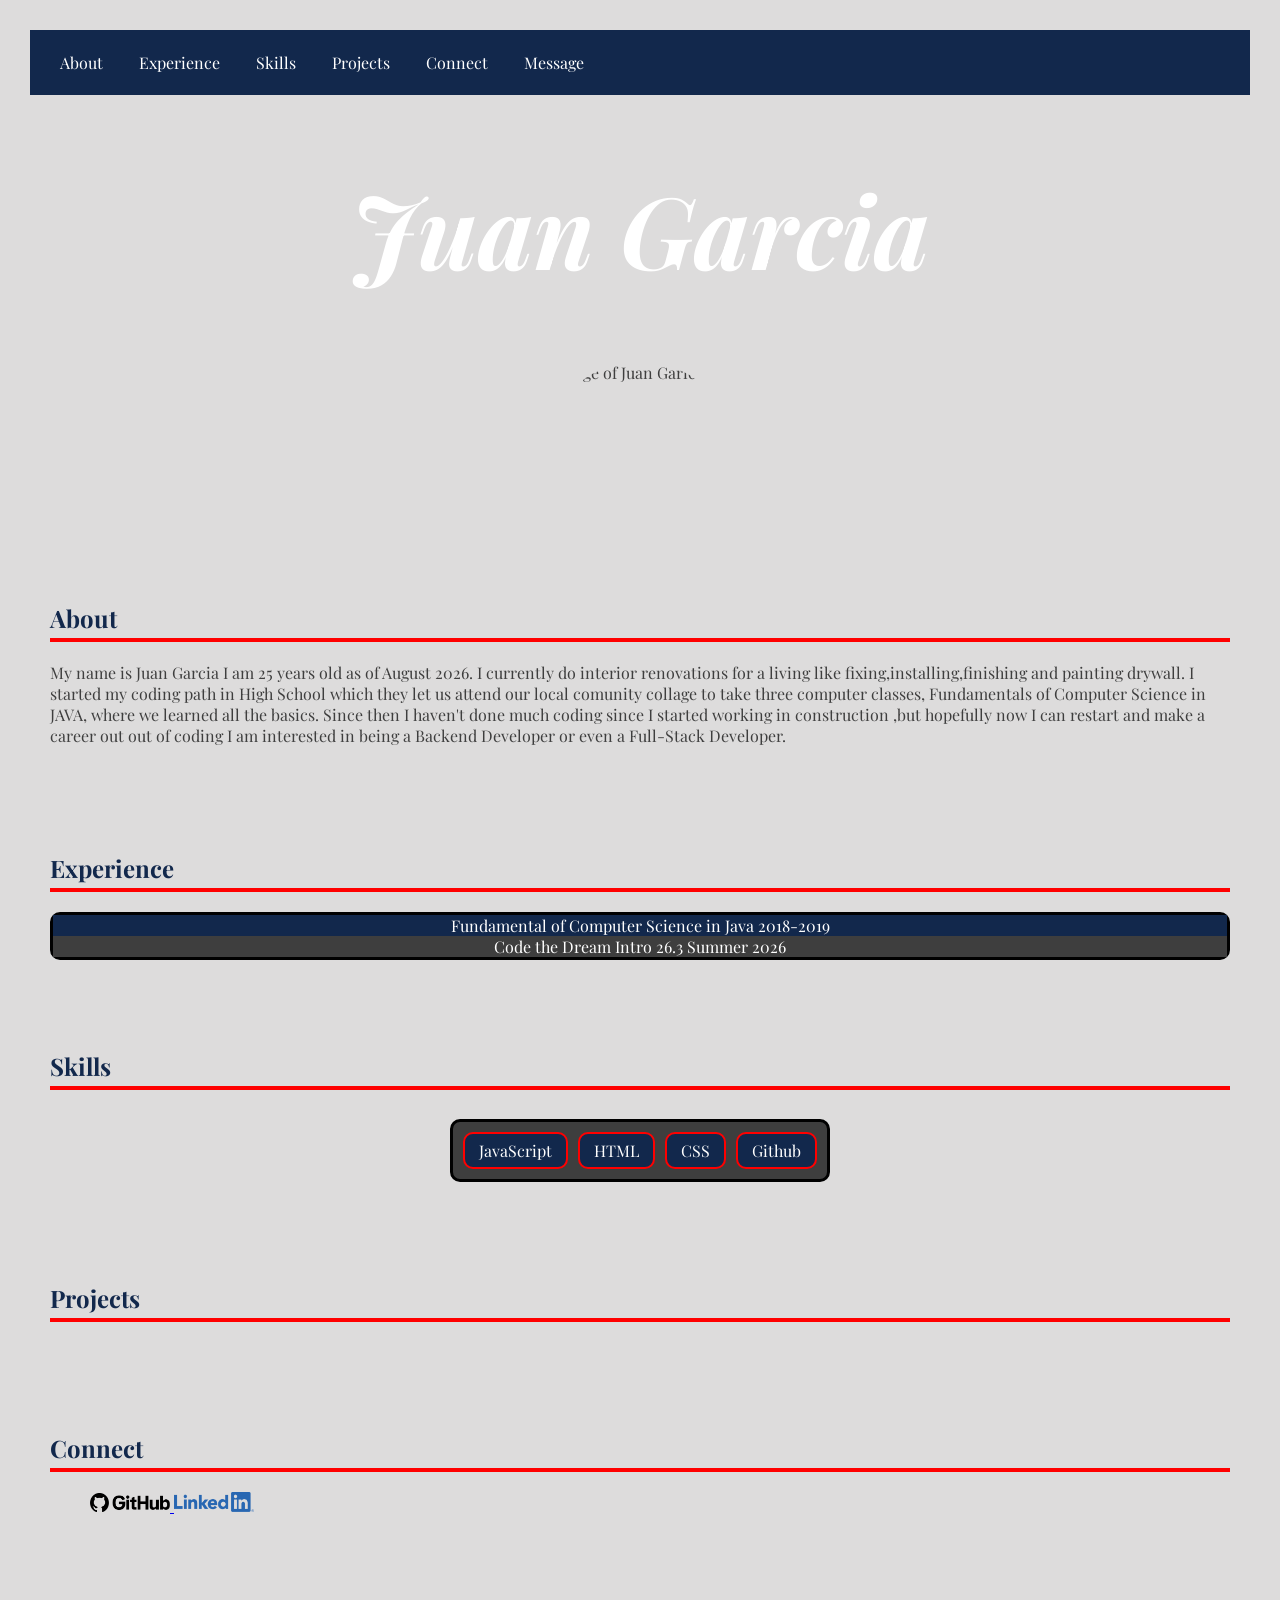
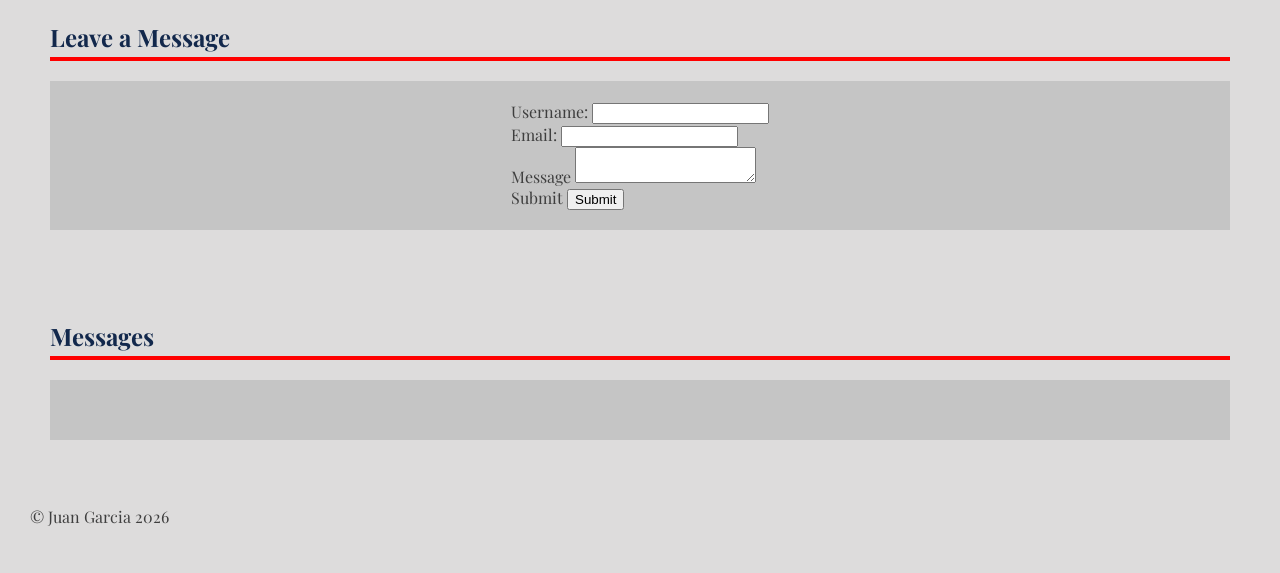
==== index.html @ 41921b13 "Lessson 8 Added Messages Section" ====
<!DOCTYPE html>
<html lang="en-US">
    <head>
        <title>Juan Garcia's Portfolio</title>
        <meta name="viewport" content="width=device-width, initial-scale=1.0">
        <meta charset="UTF-8">
        <meta name="author" content="Juan Garcia">
        <meta name="description" content="Juan Garcia's Portfolio">
        <meta name="keywords" content="HTML,CSS,JavaScript,Front End Development">
        <!-- <meta http-equiv="refresh" content="30"> -->
        <link rel="preconnect" href="https://fonts.googleapis.com">
        <link rel="preconnect" href="https://fonts.gstatic.com" crossorigin>
        <link href="https://fonts.googleapis.com/css2?family=Playfair+Display:ital,wght@0,400..900;1,400..900&display=swap" rel="stylesheet">
        <link rel="stylesheet" href="css/index.css">
    </head>
    <body class="playfair-display-regular">
         <nav>
        <a href="#about">About</a>
        <a href="#experience">Experience</a>
        <a href="#skills">Skills</a>
        <a href="#projects">Projects</a>
        <a href="#connect">Connect</a>
        <a href="#message">Message</a>
        </nav>
        <h1>Juan Garcia</h1>
        <div>
            <img src="assets/images/IMG_2686.HEIC" alt="Image of Juan Garica" width="200" height="200">
        </div>
    <section id="about">
        <h2>About</h2>
        <p>My name is Juan Garcia I am 25 years old as of August 2026. I currently do interior renovations for a living like fixing,installing,finishing and painting drywall.
            I started my coding path in High School which they let us attend our local comunity collage to take three computer classes, Fundamentals of Computer Science in JAVA,
            where we learned all the basics. Since then I haven't done much coding since I started working in construction ,but hopefully now I can restart and make a career out
            out of coding I am interested in being a Backend Developer or even a Full-Stack Developer.  </p>
    </section>
    <section id="experience">
        <h2>Experience</h2>
        <div class="container">
            <div class="block" id="box1">
                Fundamental of Computer Science in Java 2018-2019
            </div>
            <div class="block" id="box2">
                Code the Dream Intro 26.3 Summer 2026
            </div>
        </div>
    </section>
    <section id="skills">
        <h2>Skills</h2>
        <div>
            <ul class="skills"></ul>
        </div> 
    </section>
    
    <section id="Projects">
        <h2>Projects</h2>
        <ul></ul>
    </section>
    <section id="connect">
        <h2>Connect</h2>
        <ul>
            <a class="" href="https://github.com/jgarc132">
                <img src="assets/icons/githhub/PNG/GitHub_Lockup_Black.png" alt="GitHub" width="80px" >
            </a>
            <a href="https://www.linkedin.com/in/juan-garcia-9188773b9/">
                <img src="assets/icons/linkedin/linkedin-logo/LI-Logo.png" alt="Linkedin" width="80px">
            </a>
        </ul>
    </section>
    <section id="message">
        <h2>Leave a Message</h2>
        <div class="messageSection">
        <form name="leave_message">
            <label>Username:
                <input type="text" name="usersName" required="true"/><br />
            </label>
            <label>Email:
                <input type="email" name="usersEmail" required="true"/><br />
            </label>
            <label>Message
                <textarea name="usersMessage" required="true"></textarea><br />
            </label>
            <label>Submit
                <button type="submit">Submit</button>
            </label>
        </form>
        </div>
    </section>
    <section id="messages">
        <h2>Messages</h2>
        <ul></ul>
    </section>
    <footer></footer>
    <script src="js/index.js"></script>
    </body>
</html>
---- css/index.css ----
body {
  background-color: #dddcdc;
  color: #3e3e3e;
  margin: 10px;
  padding: 20px;
}
.playfair-display-regular {
  font-family: "Playfair Display", serif;
  font-optical-sizing: auto;
  font-weight: 400;
  font-style: normal;
}

div{
    display:flex;
    justify-content: center;
}
div img {
    border-radius: 50%;
}

h1 {
    
    color: #FFFFFF;
  font-size: 100px;
  font-family: "Playfair Display",serif;
  font-style: italic;
  font-weight: 700;
  font-variant: typeface desinger;
  text-align: center;
  text-shadow: #5aa528;
}
 
h2 {
  color: #12284C;
  border-bottom: 4px solid #FF0000;
  padding-bottom: 4px;
}
.container{
    display: flex;
    flex-direction: column;
    border: 3px solid black;
    border-radius: 10px;
}
.box{
    width:200px;
    height:200px;
    font-size: 10px;
    text-align: center;
}
#box1{
    background-color: #12284C;
    color:#FFFFFF;
}
#box2{
    background-color: #3e3e3e;
    color:#FFFFFF;
}
section {
  padding: 20px;
  margin-bottom: 30px;
}
.skills{
  display:flex;
  flex-wrap: wrap;
  border: 3px solid black;
  background-color: #3e3e3e;
  border-radius: 10px;
  list-style: none;
  padding: 10px;
  margin: 10px;
  gap: 10px;
}
.skills-list{
  background-color: #12284C;
  color: #FFFFFF;
  border: 2px solid #FF0000;
  padding: 6px 14px;
  border-radius: 10px;
  
}

nav {
  display: flex;
  gap: 16px;
  padding: 12px 20px;
  background-color: #12284C;
  position: sticky;
  top: 0;
  z-index: 100;
}
nav a { 
    color: #FFFFFF; 
    text-decoration: none; 
    padding:10px;
}
#Connect ul {
  display: flex;
  gap: 20px;
  list-style: none;
  padding: 0;
}

#removeButton{
  background-color: #FF0000;
  border-radius: 15px;
  padding: 10px;
  cursor: pointer;
  border-color: black;
  color: white;
}
.messageSection{
  background-color: #c5c5c5;
  padding: 20px;;
}
#messages ul{
  display: flex;
  padding: 30px;
  flex-direction: column;
  flex-wrap: wrap;
  justify-content: space-evenly;
  background-color: #c5c5c5;
  color: #FFFFFF;
}
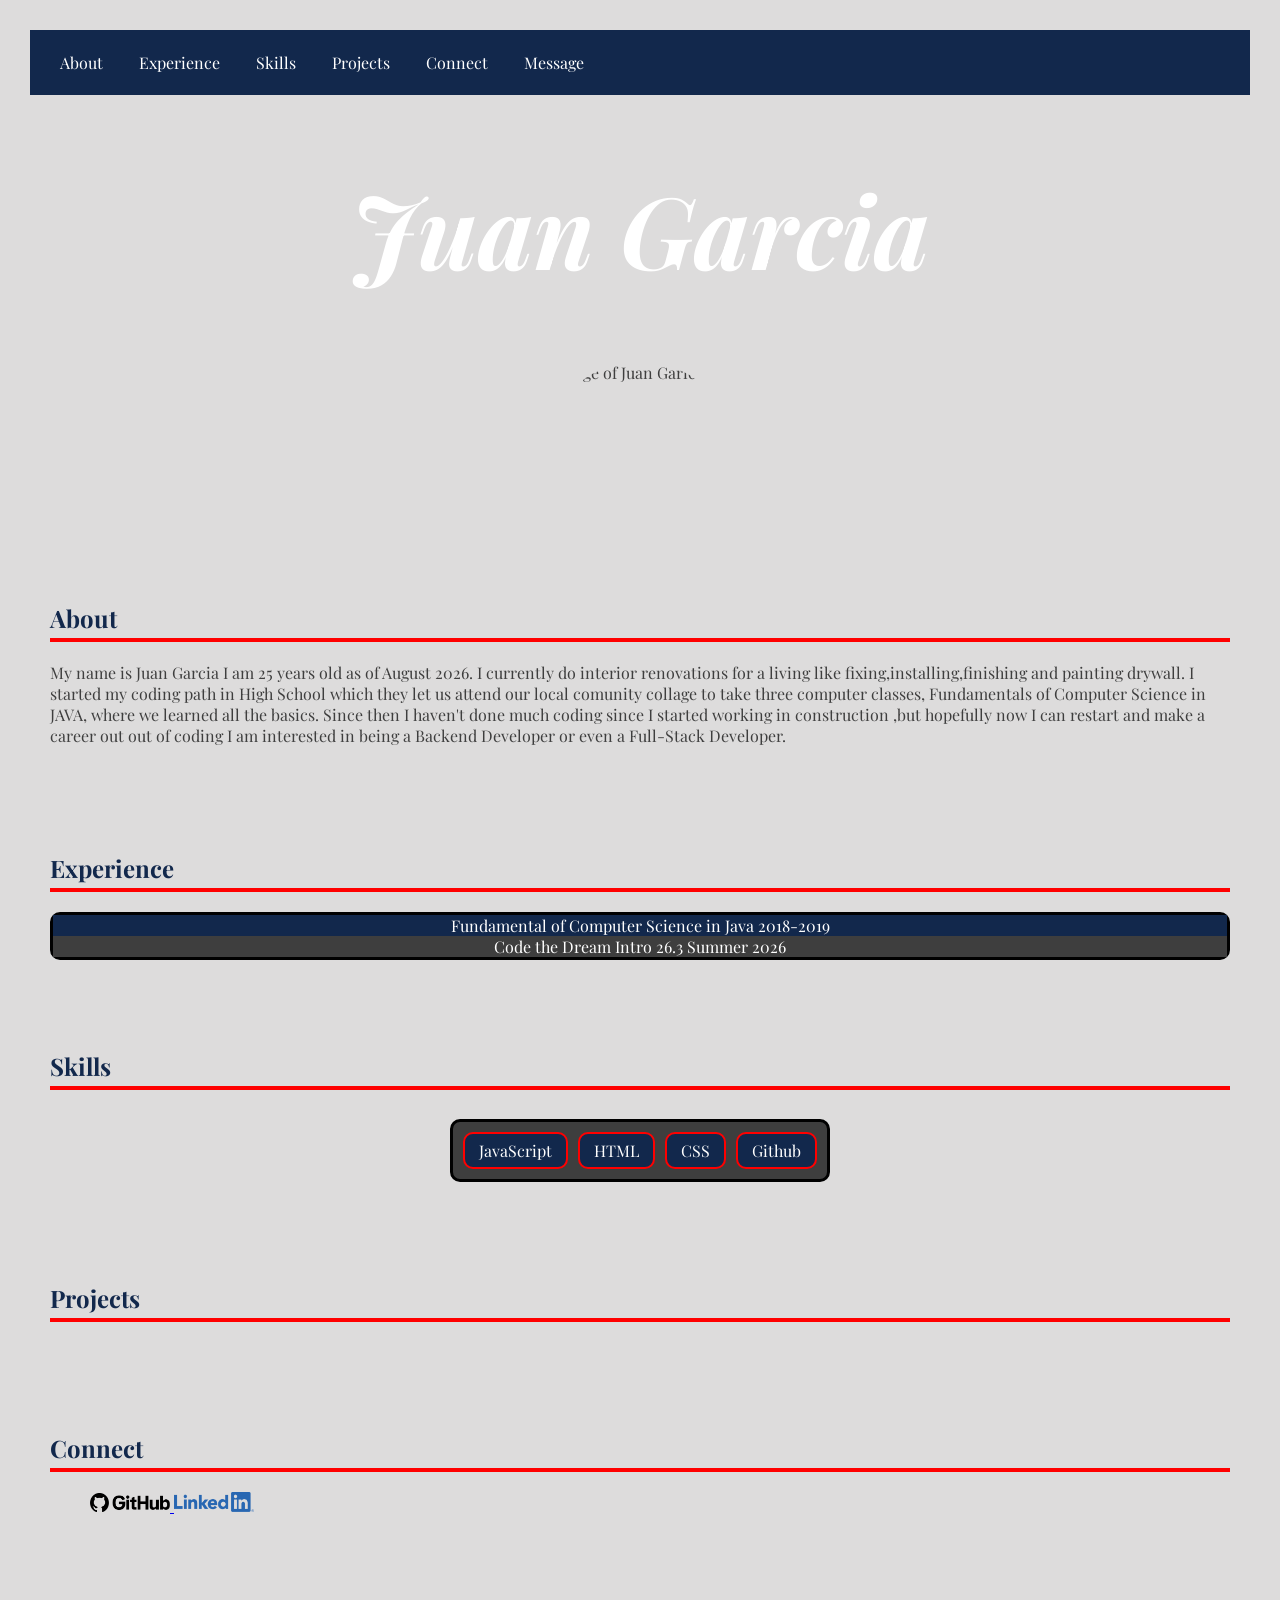
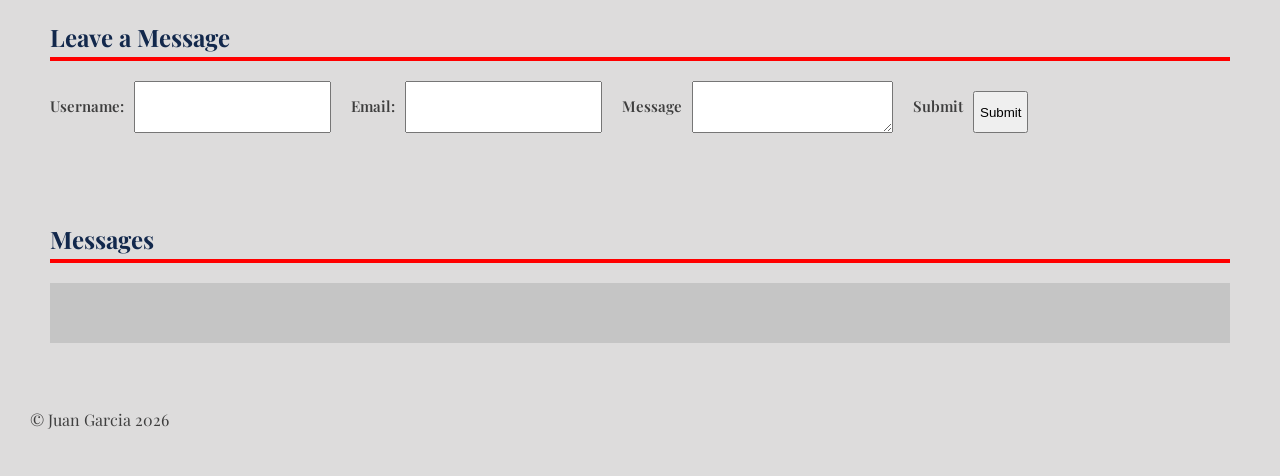
==== commit 58a3b6ec: "AI review fix" ====
--- a/index.html
+++ b/index.html
@@ -68,22 +68,19 @@
     </section>
     <section id="message">
         <h2>Leave a Message</h2>
-        <div class="messageSection">
         <form name="leave_message">
-            <label>Username:
+            <label>Username:</label>
                 <input type="text" name="usersName" required="true"/><br />
-            </label>
-            <label>Email:
+            
+            <label>Email:</label>
                 <input type="email" name="usersEmail" required="true"/><br />
-            </label>
-            <label>Message
+            
+            <label>Message</label>
                 <textarea name="usersMessage" required="true"></textarea><br />
-            </label>
-            <label>Submit
-                <button type="submit">Submit</button>
-            </label>
+            
+            <label>Submit</label>
+                <button class="submitButton" type="submit">Submit</button>
         </form>
-        </div>
     </section>
     <section id="messages">
         <h2>Messages</h2>
--- a/css/index.css
+++ b/css/index.css
@@ -101,7 +101,13 @@
   list-style: none;
   padding: 0;
 }
-
+input:focus{
+  background-color: azure;
+}
+label{
+  display: block;
+  margin-top: 1em;
+}
 #removeButton{
   background-color: #FF0000;
   border-radius: 15px;
@@ -109,10 +115,6 @@
   cursor: pointer;
   border-color: black;
   color: white;
-}
-.messageSection{
-  background-color: #c5c5c5;
-  padding: 20px;;
 }
 #messages ul{
   display: flex;
@@ -123,3 +125,21 @@
   background-color: #c5c5c5;
   color: #FFFFFF;
 }
+
+section form{
+  display:flex;
+  gap: 10px;
+}
+section form label{
+  font-weight:600;
+  font-size: 15px;
+}
+section form input,
+section form textarea{
+  padding: 10px 12px;
+}
+.submitButton{
+  margin-top: 10px;
+  padding:5px;
+  cursor: pointer;
+}
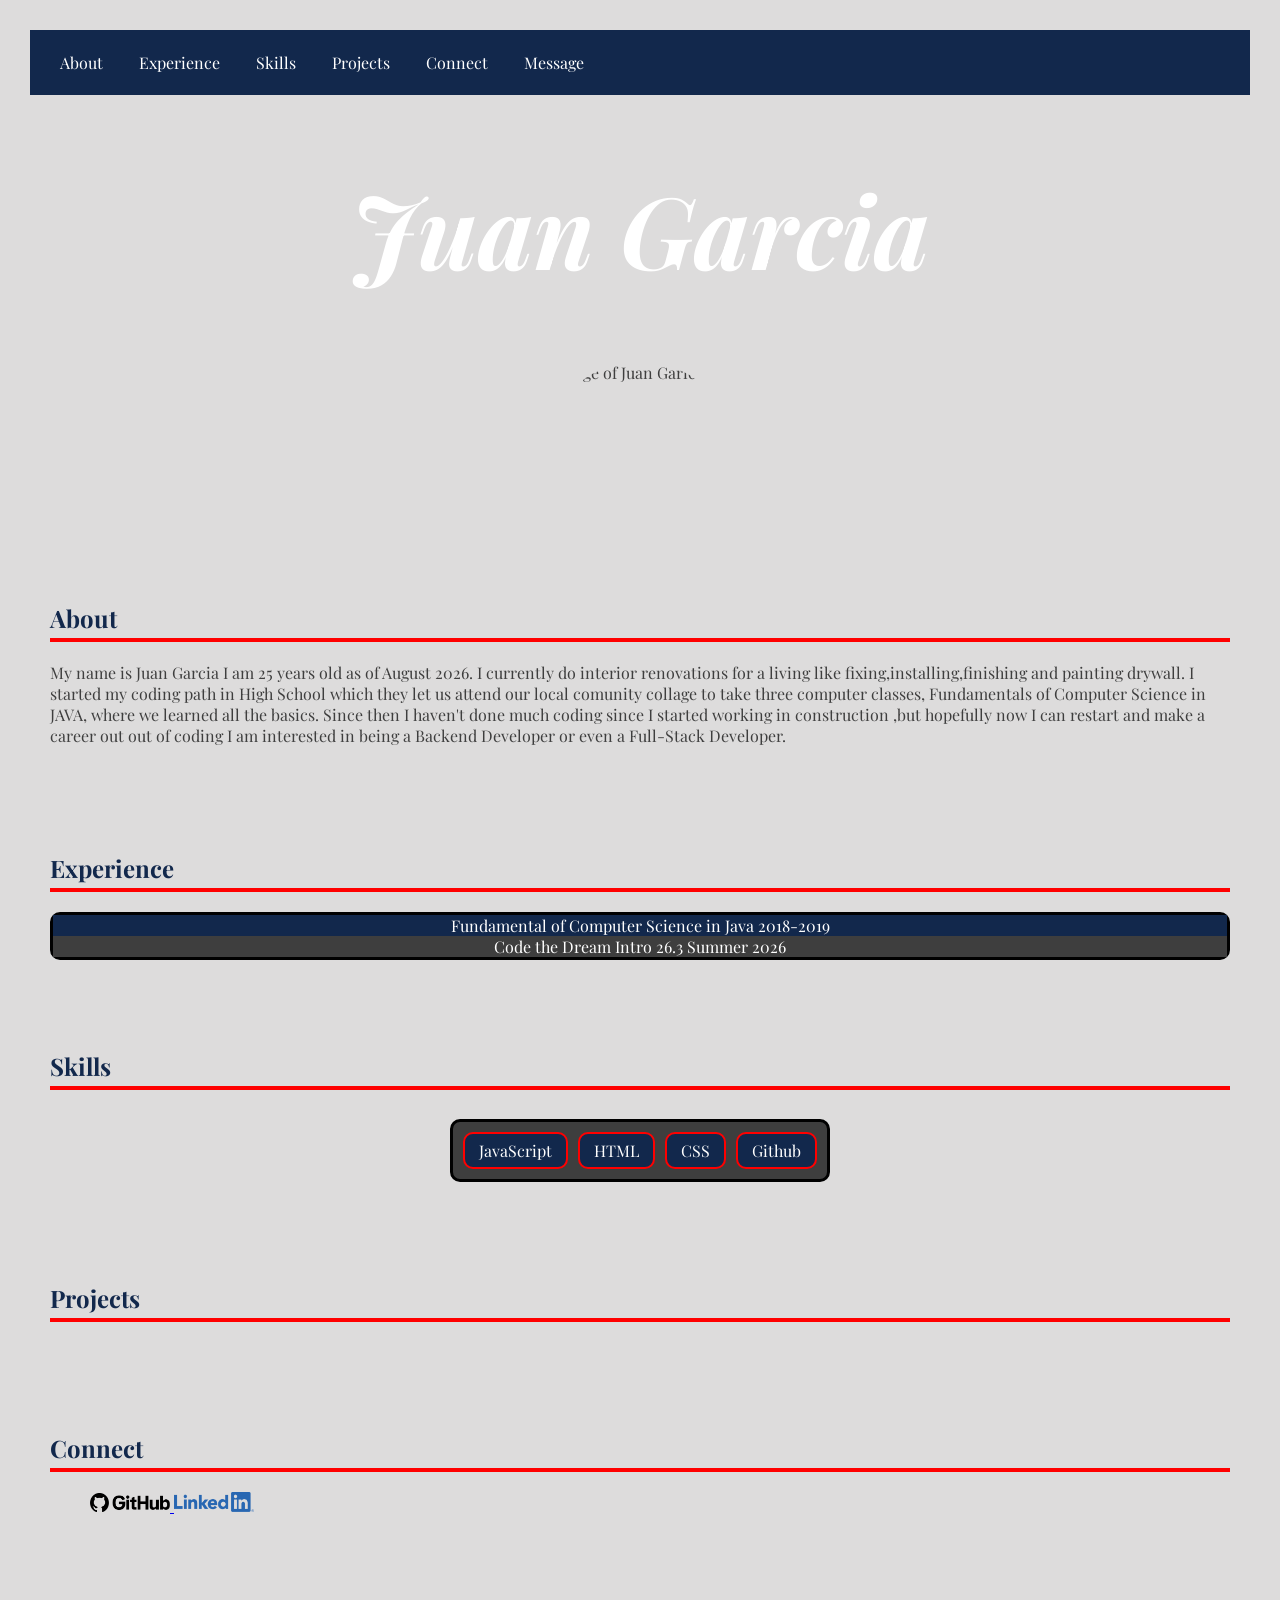
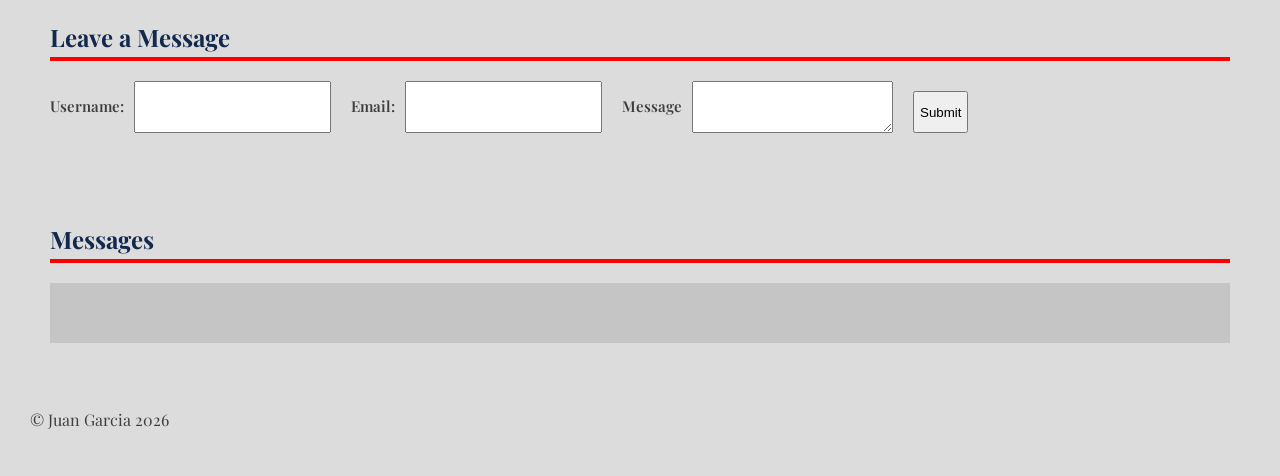
==== commit 586bb409: "AI review adding for/id on labels" ====
--- a/index.html
+++ b/index.html
@@ -20,7 +20,7 @@
         <a href="#skills">Skills</a>
         <a href="#projects">Projects</a>
         <a href="#connect">Connect</a>
-        <a href="#message">Message</a>
+        <a href="#message ">Message</a>
         </nav>
         <h1>Juan Garcia</h1>
         <div>
@@ -69,16 +69,15 @@
     <section id="message">
         <h2>Leave a Message</h2>
         <form name="leave_message">
-            <label>Username:</label>
-                <input type="text" name="usersName" required="true"/><br />
+            <label for="user-name">Username:</label>
+                <input type="text" id="user-name" name="usersName" required="true"/><br />
             
-            <label>Email:</label>
-                <input type="email" name="usersEmail" required="true"/><br />
+            <label for="user-email">Email:</label>
+                <input type="email" id="user-email" name="usersEmail" required="true"/><br />
             
-            <label>Message</label>
-                <textarea name="usersMessage" required="true"></textarea><br />
-            
-            <label>Submit</label>
+            <label for="user-message">Message</label>
+                <textarea name="usersMessage" id="user-message" required="true"></textarea><br />
+
                 <button class="submitButton" type="submit">Submit</button>
         </form>
     </section>
--- a/css/index.css
+++ b/css/index.css
@@ -108,7 +108,7 @@
   display: block;
   margin-top: 1em;
 }
-#removeButton{
+removeButton{
   background-color: #FF0000;
   border-radius: 15px;
   padding: 10px;
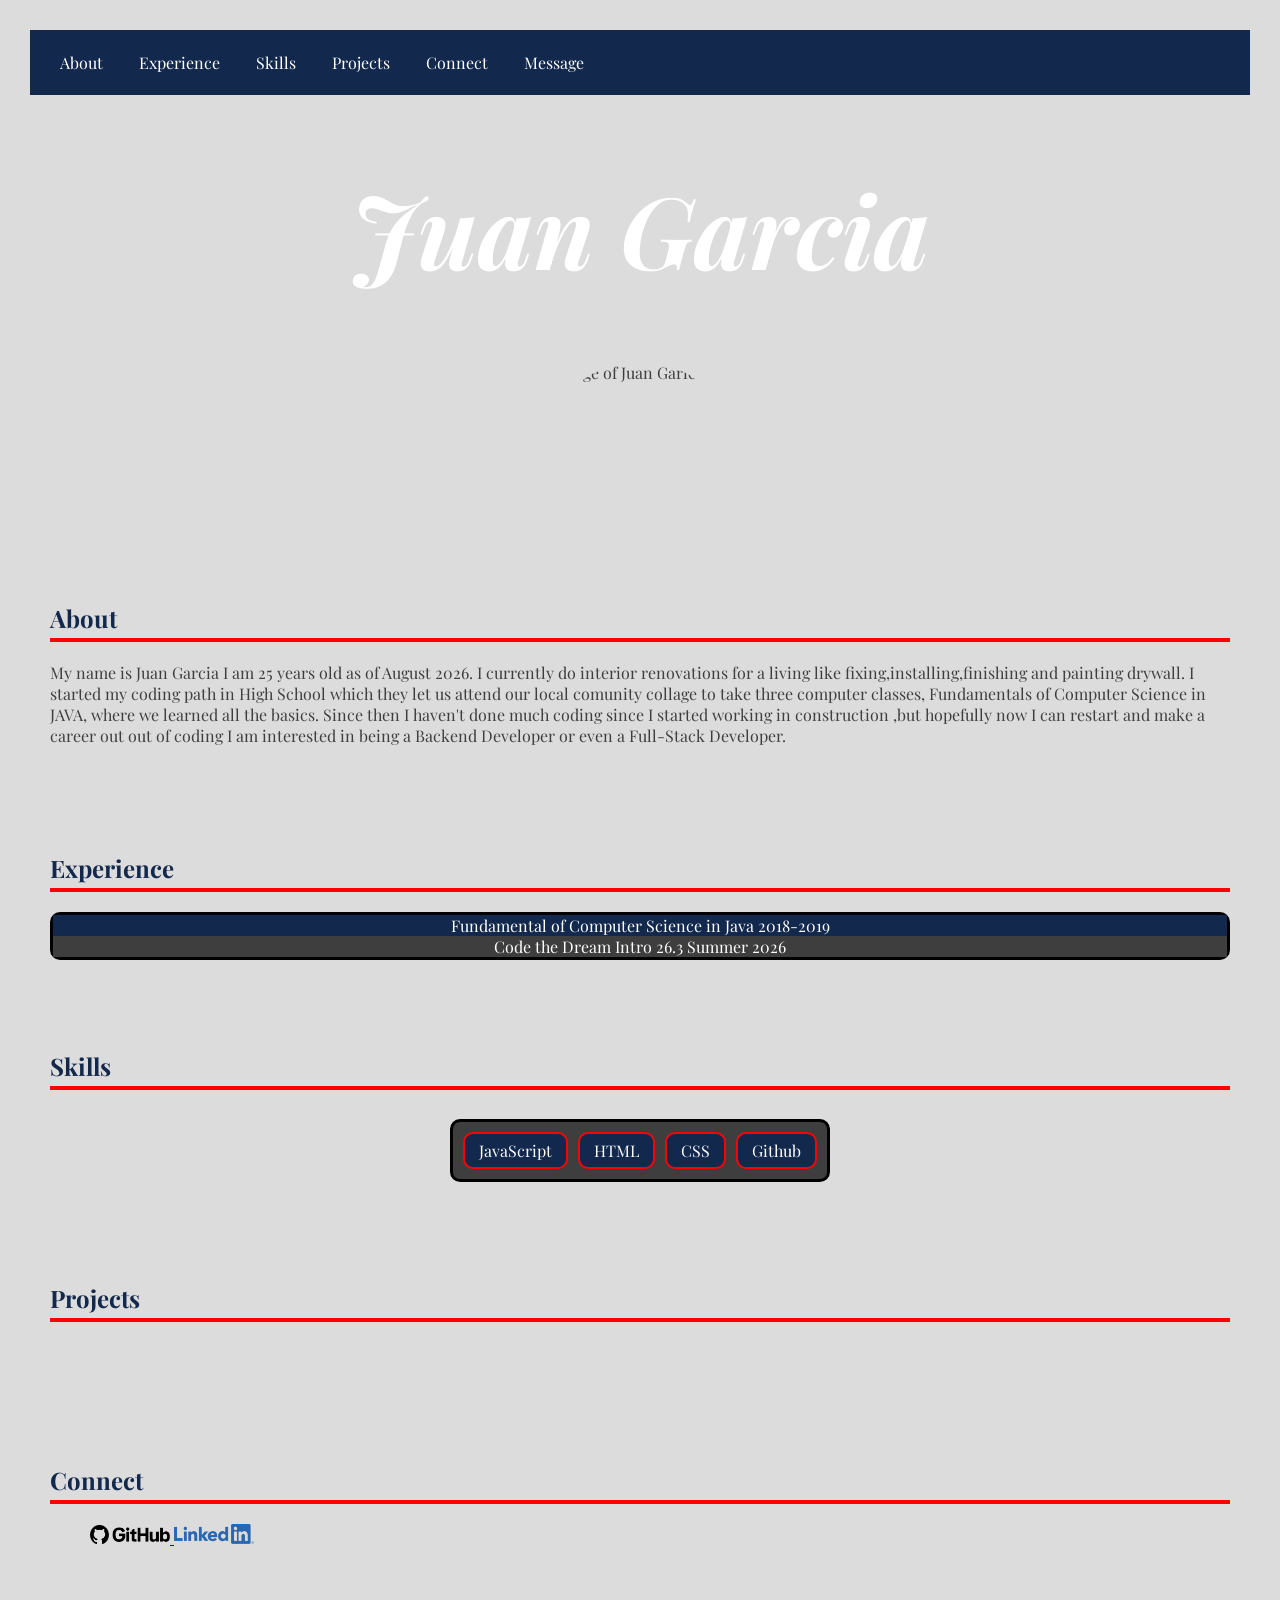
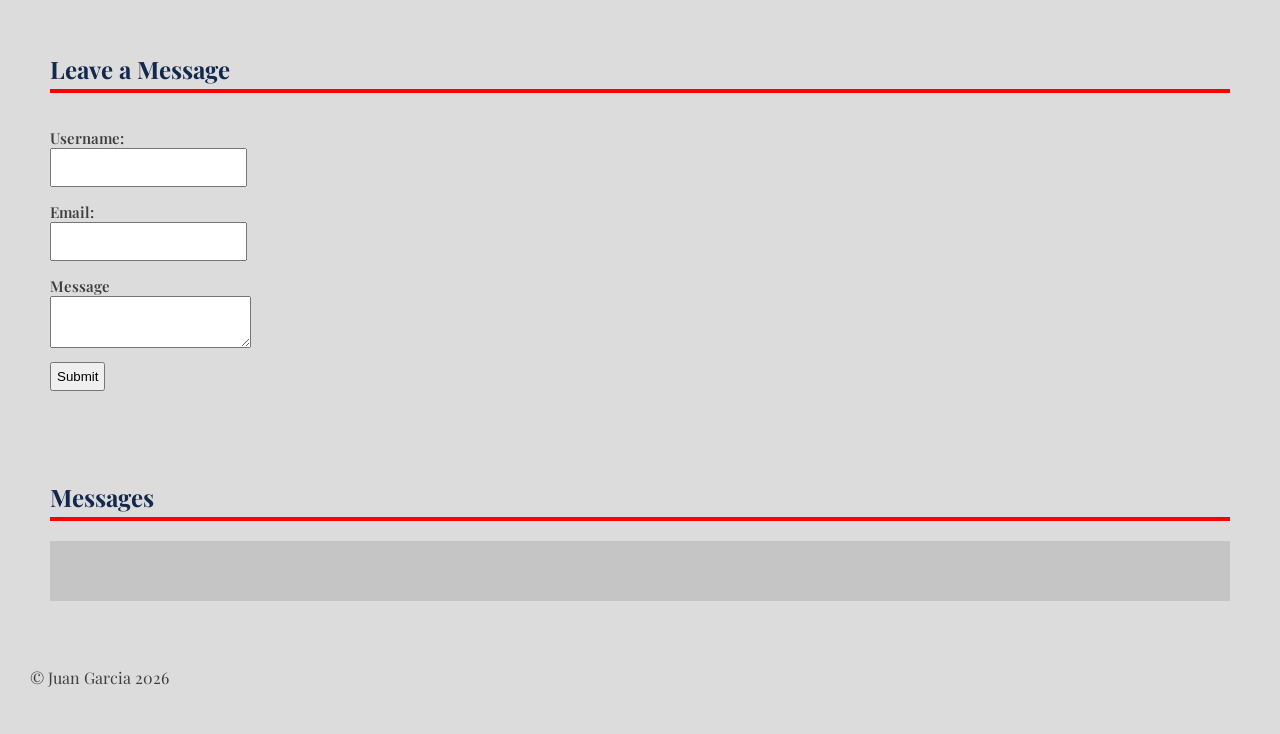
==== commit 41736f1a: "Added projects with css" ====
--- a/index.html
+++ b/index.html
@@ -20,7 +20,7 @@
         <a href="#skills">Skills</a>
         <a href="#projects">Projects</a>
         <a href="#connect">Connect</a>
-        <a href="#message ">Message</a>
+        <a href="#message">Message</a>
         </nav>
         <h1>Juan Garcia</h1>
         <div>
@@ -51,7 +51,7 @@
         </div> 
     </section>
     
-    <section id="Projects">
+    <section id="projects">
         <h2>Projects</h2>
         <ul></ul>
     </section>
--- a/css/index.css
+++ b/css/index.css
@@ -101,6 +101,10 @@
   list-style: none;
   padding: 0;
 }
+#message{
+  display: flex;
+  flex-direction: column;
+}
 input:focus{
   background-color: azure;
 }
@@ -108,7 +112,7 @@
   display: block;
   margin-top: 1em;
 }
-removeButton{
+.removeButton{
   background-color: #FF0000;
   border-radius: 15px;
   padding: 10px;
@@ -119,16 +123,11 @@
 #messages ul{
   display: flex;
   padding: 30px;
+  flex-wrap: wrap;
   flex-direction: column;
-  flex-wrap: wrap;
   justify-content: space-evenly;
   background-color: #c5c5c5;
   color: #FFFFFF;
-}
-
-section form{
-  display:flex;
-  gap: 10px;
 }
 section form label{
   font-weight:600;
@@ -143,3 +142,16 @@
   padding:5px;
   cursor: pointer;
 }
+
+#projects{
+  display: flex;
+  flex-direction: column;
+}
+#projects li{
+  background-color: #838485;
+  border-style: solid;
+  border-color: black;
+  border-radius: 15px;
+  padding: 10px;
+  color: white;
+}
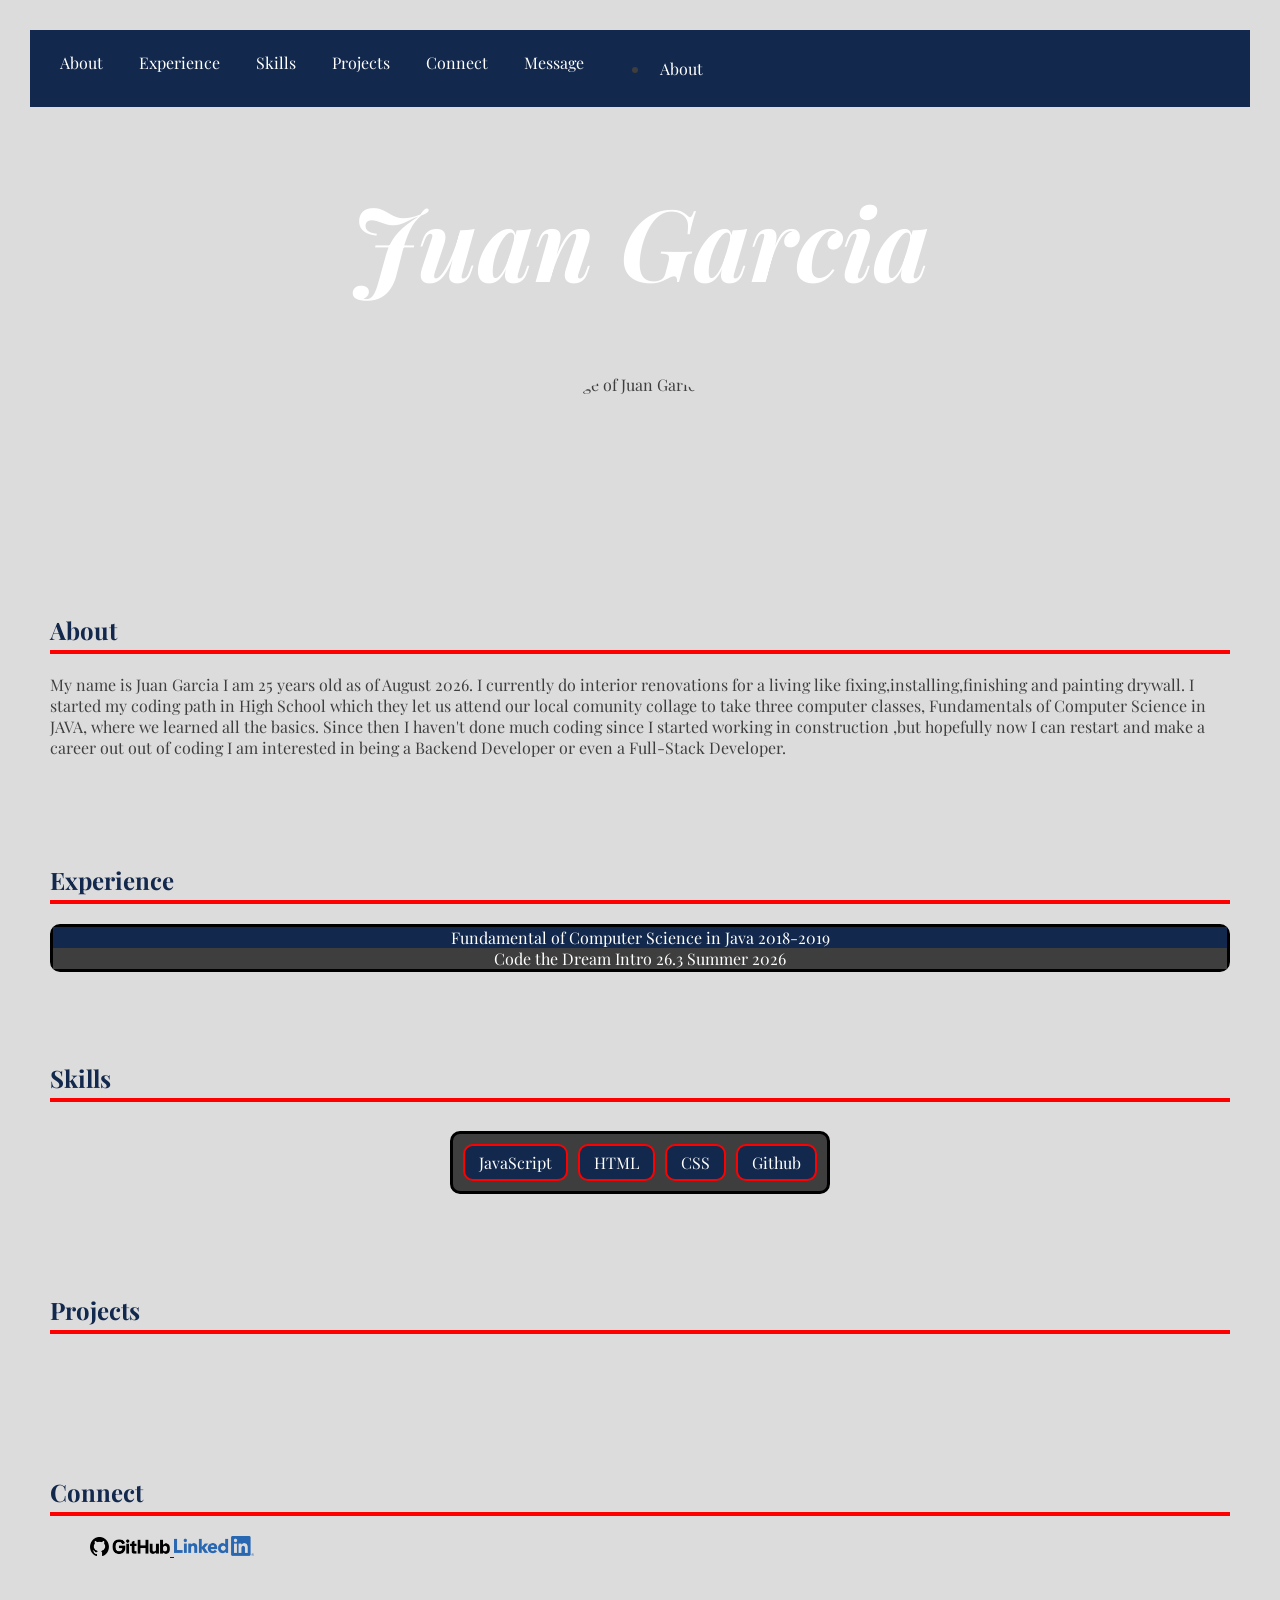
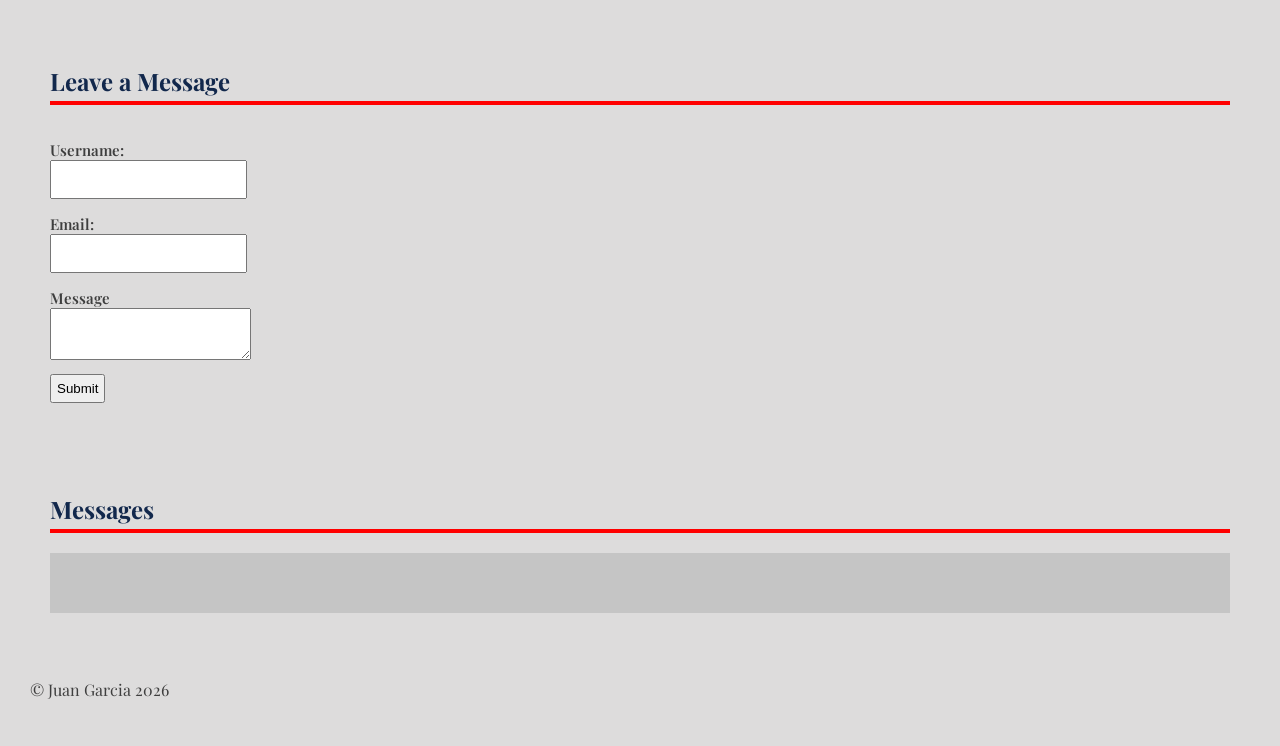
==== commit 9782cfc3: "Added open ai page" ====
--- a/index.html
+++ b/index.html
@@ -21,6 +21,9 @@
         <a href="#projects">Projects</a>
         <a href="#connect">Connect</a>
         <a href="#message">Message</a>
+        <ul>
+            <li><a href="openapi.html">About</a></li>
+        </ul>
         </nav>
         <h1>Juan Garcia</h1>
         <div>
--- a/css/index.css
+++ b/css/index.css
@@ -142,16 +142,18 @@
   padding:5px;
   cursor: pointer;
 }
-
-#projects{
-  display: flex;
-  flex-direction: column;
-}
-#projects li{
-  background-color: #838485;
-  border-style: solid;
-  border-color: black;
-  border-radius: 15px;
-  padding: 10px;
-  color: white;
+@media screen{
+  #projects{
+    display: flex;
+    flex-direction: column;
+  }
+  #projects li{
+    
+    background-color: #838485;
+    border-style: solid;
+    border-color: black;
+    border-radius: 15px;
+    padding: 10px;
+    color: white;
+  }
 }
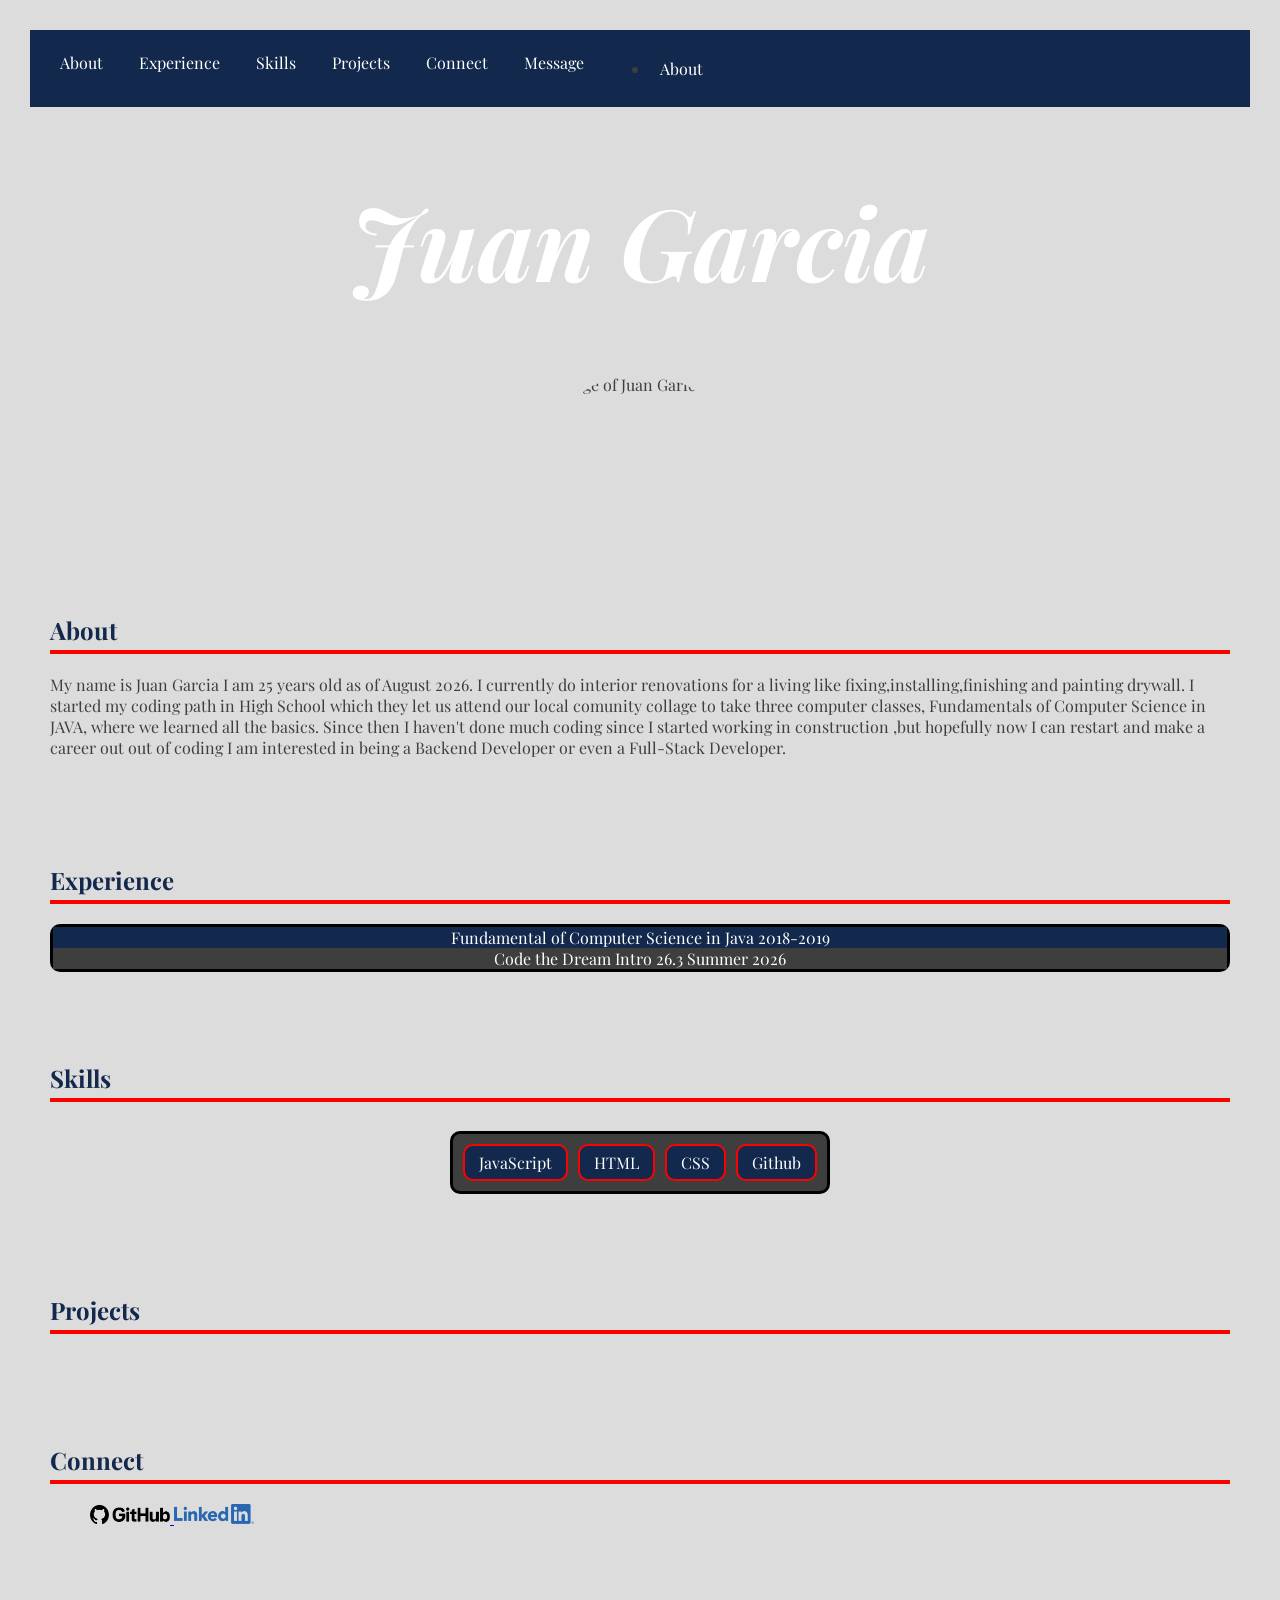
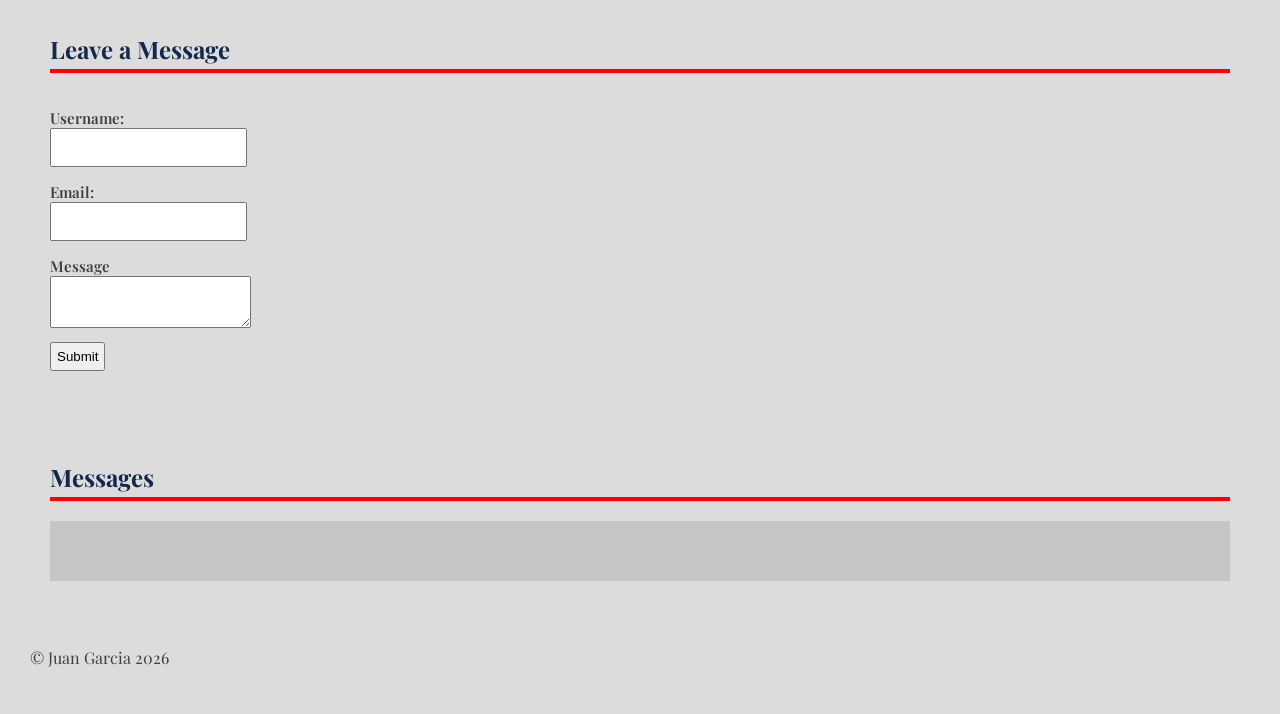
==== commit c6d5e146: "final css" ====
--- a/index.html
+++ b/index.html
@@ -56,7 +56,7 @@
     
     <section id="projects">
         <h2>Projects</h2>
-        <ul></ul>
+        <ul style="list-style: none; padding: 0;"></ul>
     </section>
     <section id="connect">
         <h2>Connect</h2>
--- a/css/index.css
+++ b/css/index.css
@@ -20,16 +20,13 @@
     border-radius: 50%;
 }
 
-h1 {
-    
-    color: #FFFFFF;
+h1 {  
+  color: #FFFFFF;
   font-size: 100px;
   font-family: "Playfair Display",serif;
   font-style: italic;
   font-weight: 700;
-  font-variant: typeface desinger;
   text-align: center;
-  text-shadow: #5aa528;
 }
  
 h2 {
@@ -142,7 +139,7 @@
   padding:5px;
   cursor: pointer;
 }
-@media screen{
+@media screen and (max-width: 768px){
   #projects{
     display: flex;
     flex-direction: column;
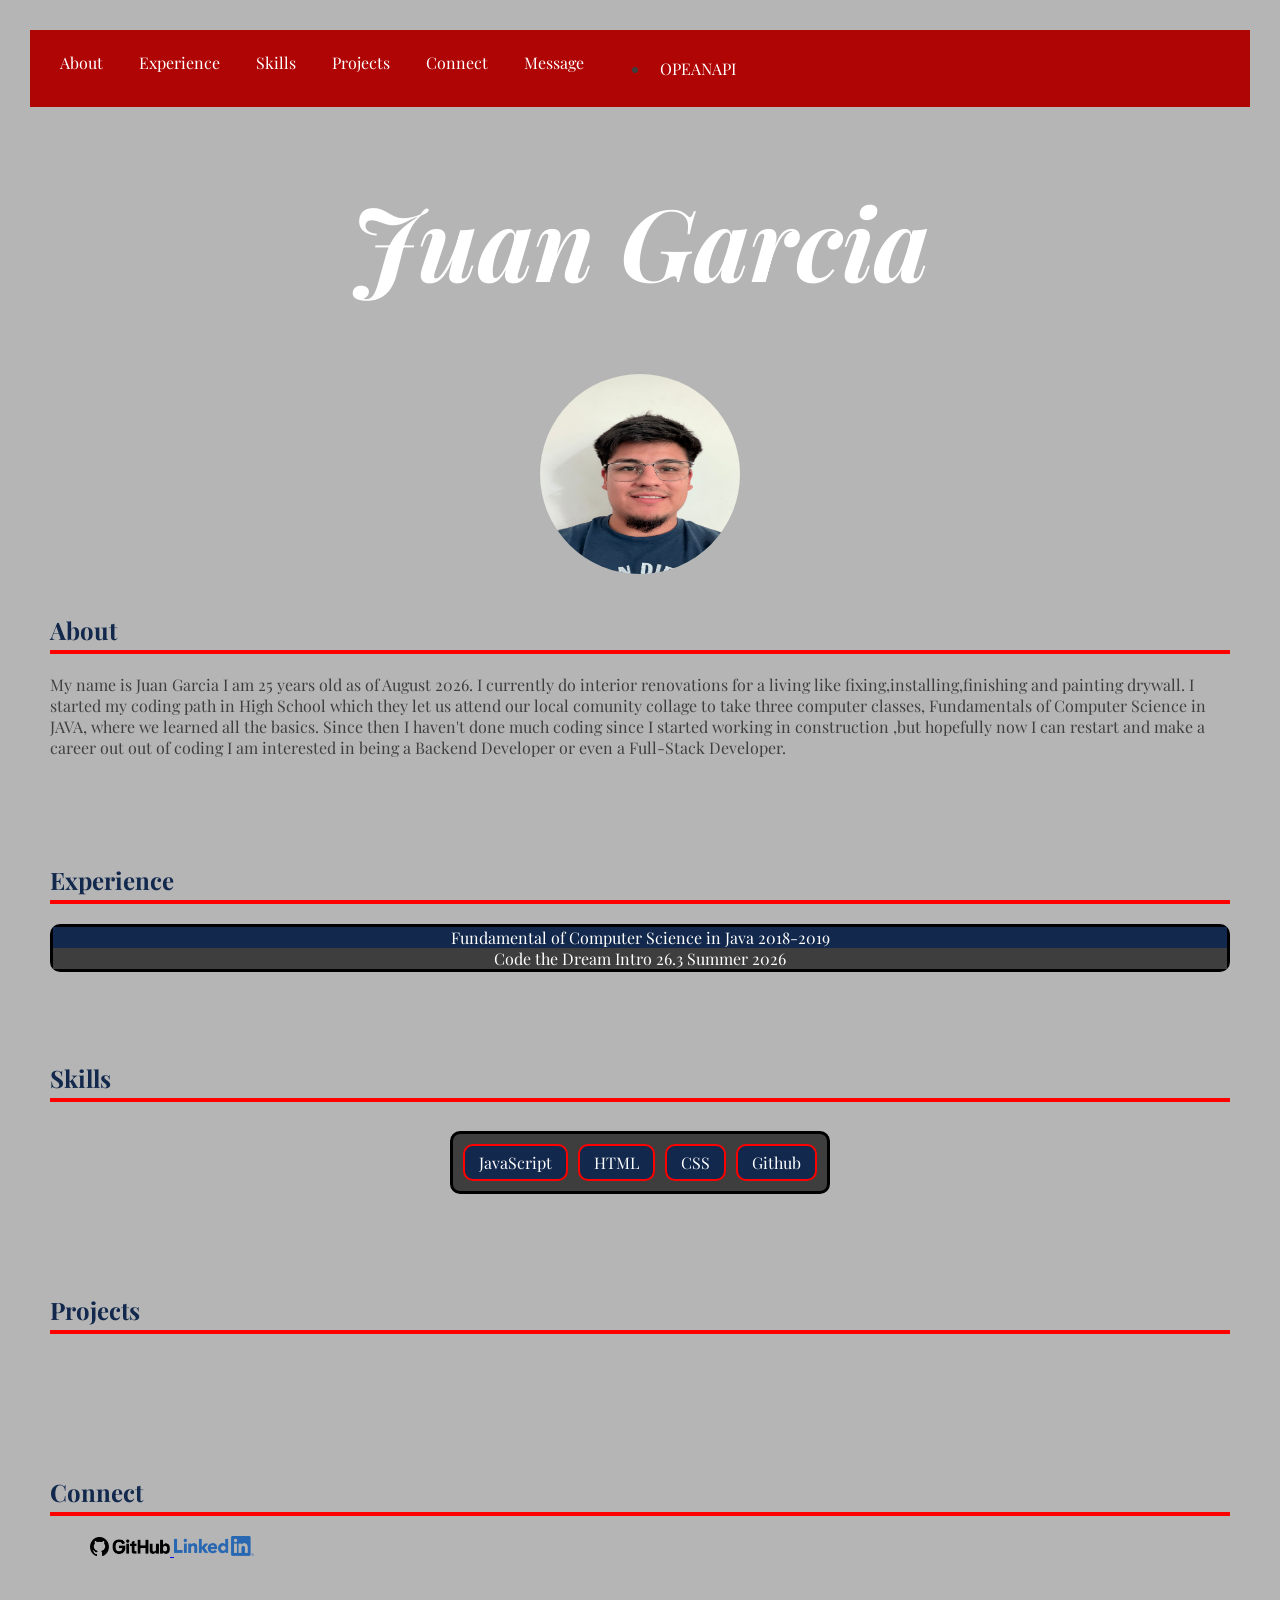
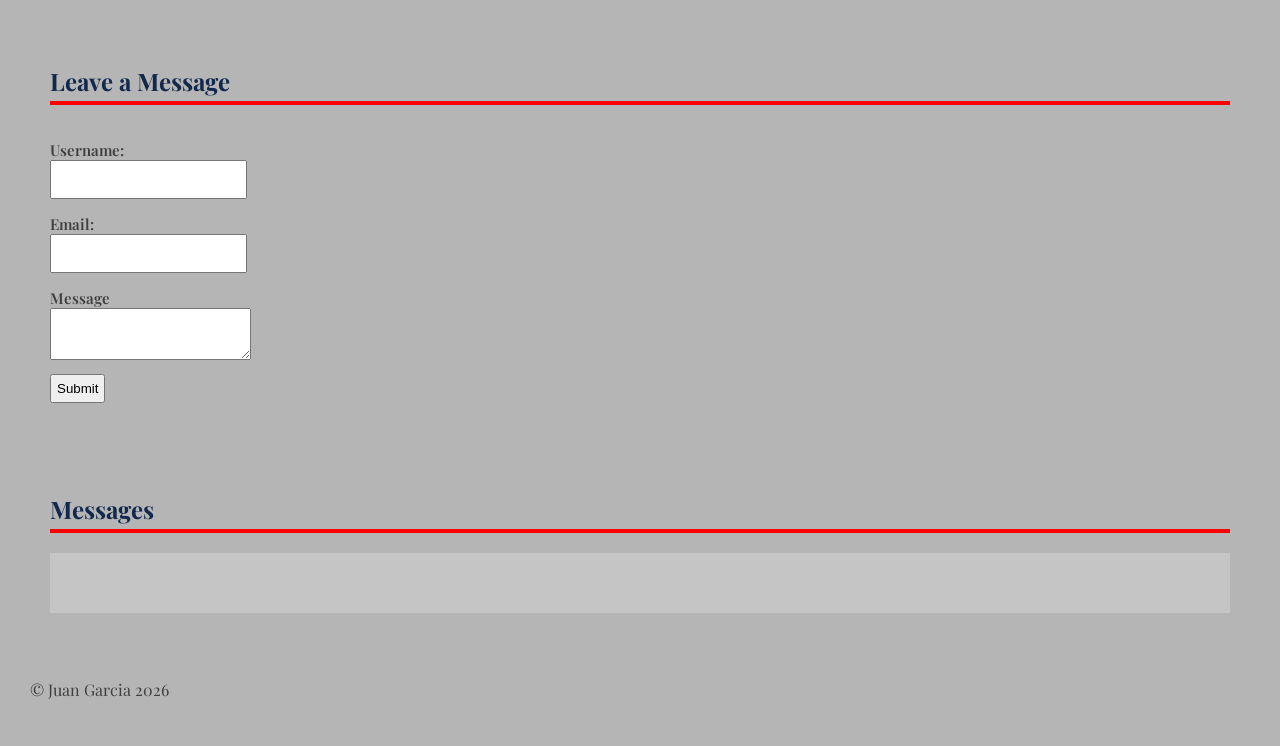
==== commit 3dc24ae2: "Final Week" ====
--- a/index.html
+++ b/index.html
@@ -22,12 +22,12 @@
         <a href="#connect">Connect</a>
         <a href="#message">Message</a>
         <ul>
-            <li><a href="openapi.html">About</a></li>
+            <li><a href="openapi.html">OPEANAPI</a></li>
         </ul>
         </nav>
         <h1>Juan Garcia</h1>
         <div>
-            <img src="assets/images/IMG_2686.HEIC" alt="Image of Juan Garica" width="200" height="200">
+            <img src="assets/images/IMG_2686.jpeg" alt="Image of Juan Garica" width="200" height="200">
         </div>
     <section id="about">
         <h2>About</h2>
--- a/css/index.css
+++ b/css/index.css
@@ -1,6 +1,6 @@
 
 body {
-  background-color: #dddcdc;
+  background-color: #0e0e0e4e;
   color: #3e3e3e;
   margin: 10px;
   padding: 20px;
@@ -82,7 +82,7 @@
   display: flex;
   gap: 16px;
   padding: 12px 20px;
-  background-color: #12284C;
+  background-color: #af0505;
   position: sticky;
   top: 0;
   z-index: 100;
@@ -139,7 +139,7 @@
   padding:5px;
   cursor: pointer;
 }
-@media screen and (max-width: 768px){
+@media screen and (min-width: 200px){
   #projects{
     display: flex;
     flex-direction: column;
